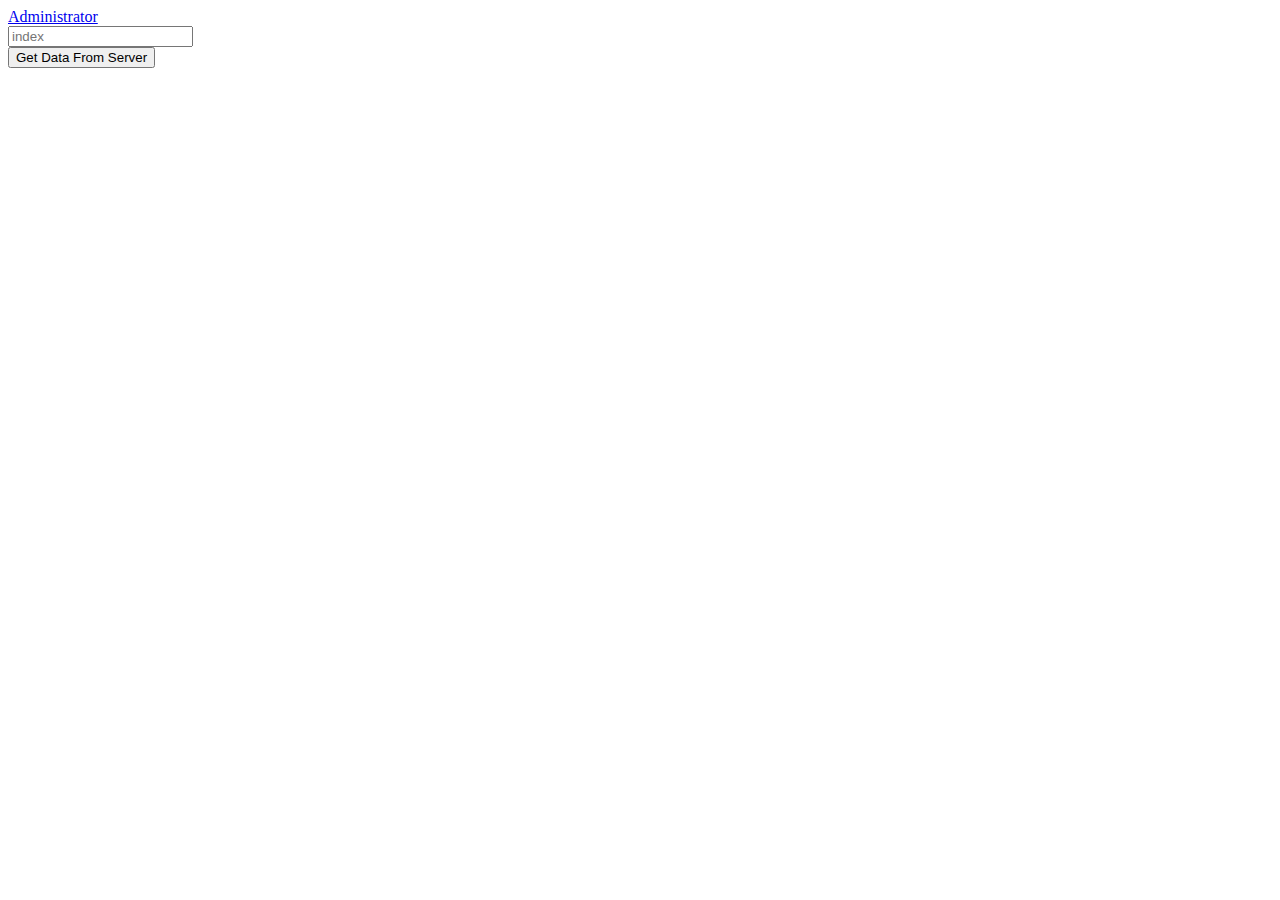
==== index.html @ 996ea07a "v1.0" ====
<!DOCTYPE html>
<html>
<head>
	<title>Index</title>
	<link rel="stylesheet" type="text/css" href="css/bootstrap.min.css">
    <link rel="stylesheet" type="text/css" href="css/style.css">
</head>
<body>



	<nav class="navbar navbar-inverse">
	  <div class="container">
	    <div class="navbar-header">
	      <a class="navbar-brand" href="#">Administrator</a>
	    </div>
	  </div>
	</nav>
	
	<div class="form">
		<input type="text" id="index" placeholder="index"><br>
		<button type="button" id="getData" >Get Data From Server</button>
	</div>

	<div class="content">
		
	</div>	
    	
    <script src="js/jquery.min.js"></script>
    <script src="js/bootstrap.min.js"></script>
    <script src="js/script1.js"></script>
</body>
</html>
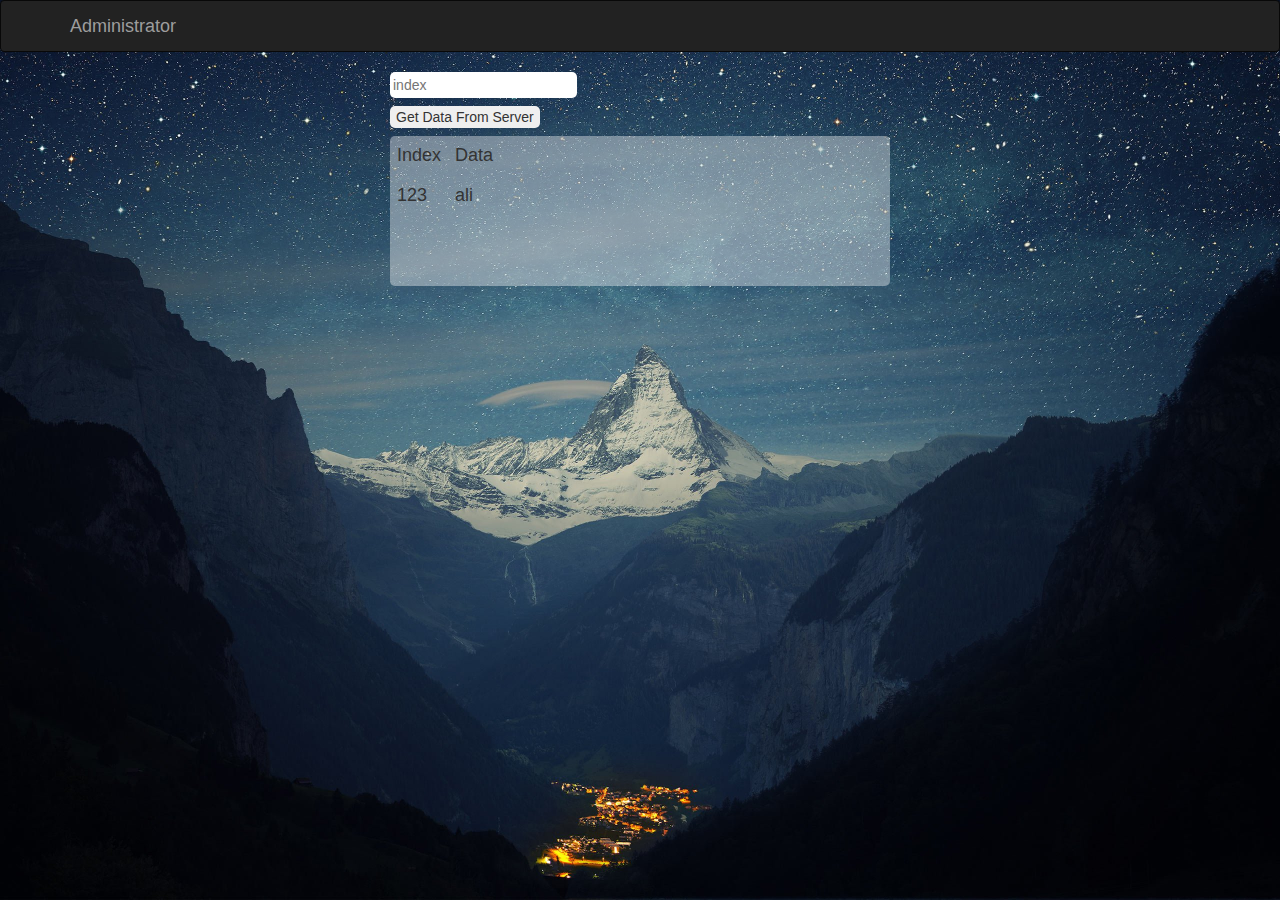
==== commit 005ad62f: "add script api" ====
--- a/index.html
+++ b/index.html
@@ -29,5 +29,6 @@
     <script src="js/jquery.min.js"></script>
     <script src="js/bootstrap.min.js"></script>
     <script src="js/script1.js"></script>
+	<script src="js/API_Task01.js" ></script>
 </body>
 </html>
--- a/css/style.css
+++ b/css/style.css
@@ -0,0 +1,45 @@
+html {
+	width: 100%;
+	height: 100%;
+}
+
+body {
+	background-image: url("../img/bg.jpg");
+  	background-repeat: no-repeat;
+  	background-attachment: fixed;
+  	background-position: center center;
+  	background-size: cover;
+}
+
+button {
+	border-radius: 5px;
+	border: 0; 
+	margin-bottom: 8px;
+}
+
+.content {
+	margin: 0 auto;
+	background-color: rgba(250,250,250,.4);
+	border-radius: 5px;
+	min-height: 150px;
+	max-width: 500px;
+	font-size: 18px;
+	
+}
+
+.form {
+	margin: 0 auto;
+	max-width: 500px;
+	width: auto;
+}
+
+td, th {
+    padding: 7px;
+}
+
+#index {
+	margin-bottom: 8px;
+	border-radius: 5px;
+	border: none;
+	padding: 3px; 
+}